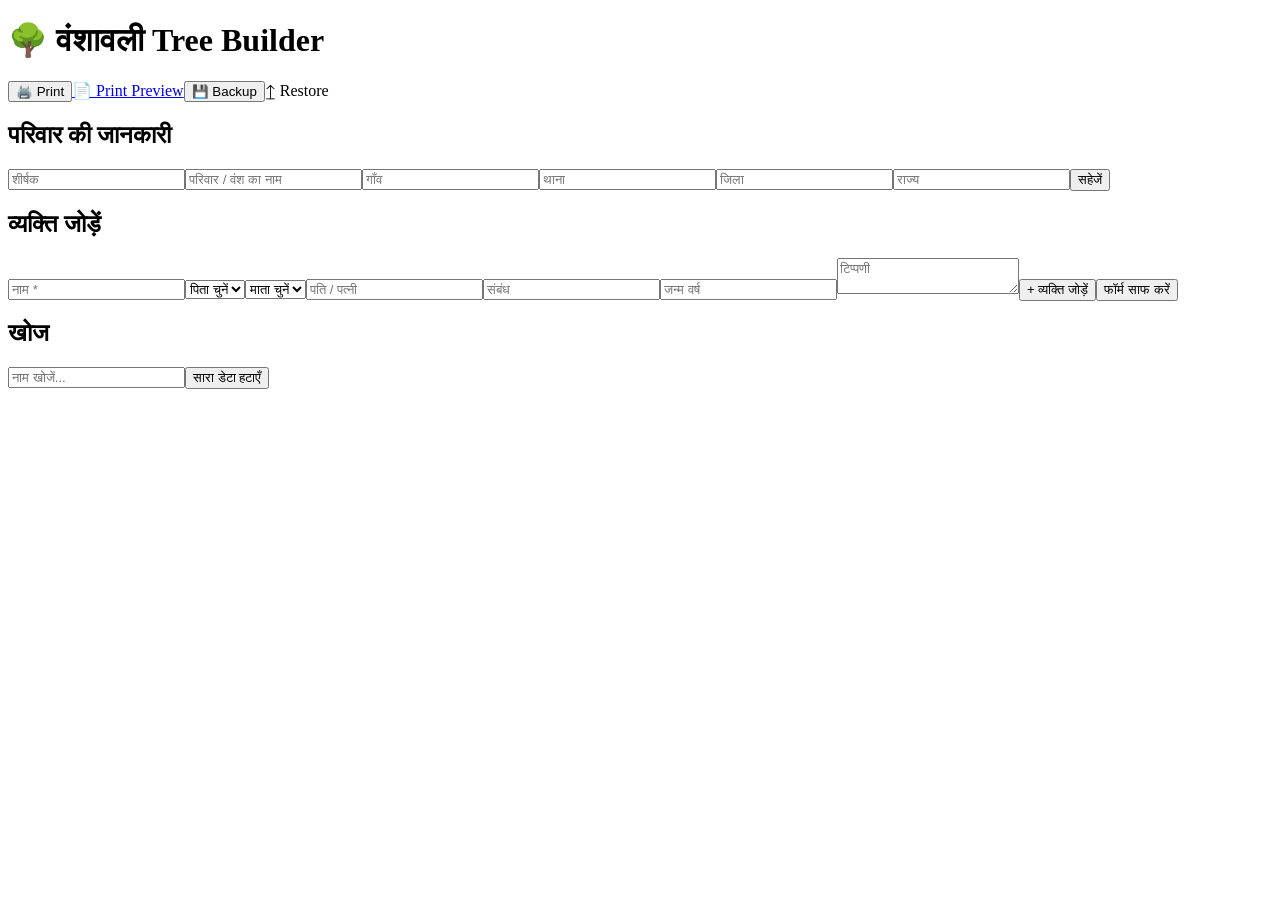
==== templates/index.html @ 0b407990 "Add Vanshawali main UI" ====
<!doctype html><html lang="hi"><head><meta charset="utf-8"><meta name="viewport" content="width=device-width,initial-scale=1"><title>वंशावली Tree Builder</title><link rel="stylesheet" href="/static/style.css"></head><body><header><h1>🌳 वंशावली Tree Builder</h1><div><button onclick="window.print()">🖨️ Print</button><a class="btn" href="/print" target="_blank">📄 Print Preview</a><button onclick="downloadBackup()">💾 Backup</button><label class="btn">↥ Restore <input id="restore" type="file" accept="application/json" hidden></label></div></header><main><aside><section><h2>परिवार की जानकारी</h2><input id="title" placeholder="शीर्षक"><input id="family_name" placeholder="परिवार / वंश का नाम"><input id="village" placeholder="गाँव"><input id="police_station" placeholder="थाना"><input id="district" placeholder="जिला"><input id="state" placeholder="राज्य"><button onclick="saveFamily()">सहेजें</button></section><section><h2>व्यक्ति जोड़ें</h2><input id="name" placeholder="नाम *"><select id="father_id"><option value="">पिता चुनें</option></select><select id="mother_id"><option value="">माता चुनें</option></select><input id="spouse_name" placeholder="पति / पत्नी"><input id="relation" placeholder="संबंध"><input id="birth_year" placeholder="जन्म वर्ष"><textarea id="notes" placeholder="टिप्पणी"></textarea><button onclick="addPerson()">+ व्यक्ति जोड़ें</button><button class="secondary" onclick="clearForm()">फॉर्म साफ करें</button></section><section><h2>खोज</h2><input id="search" placeholder="नाम खोजें..." oninput="render()"><button class="danger" onclick="resetAll()">सारा डेटा हटाएँ</button></section></aside><section class="canvas-wrap"><div id="tree" class="tree"></div></section></main><script src="/static/app.js"></script></body></html>
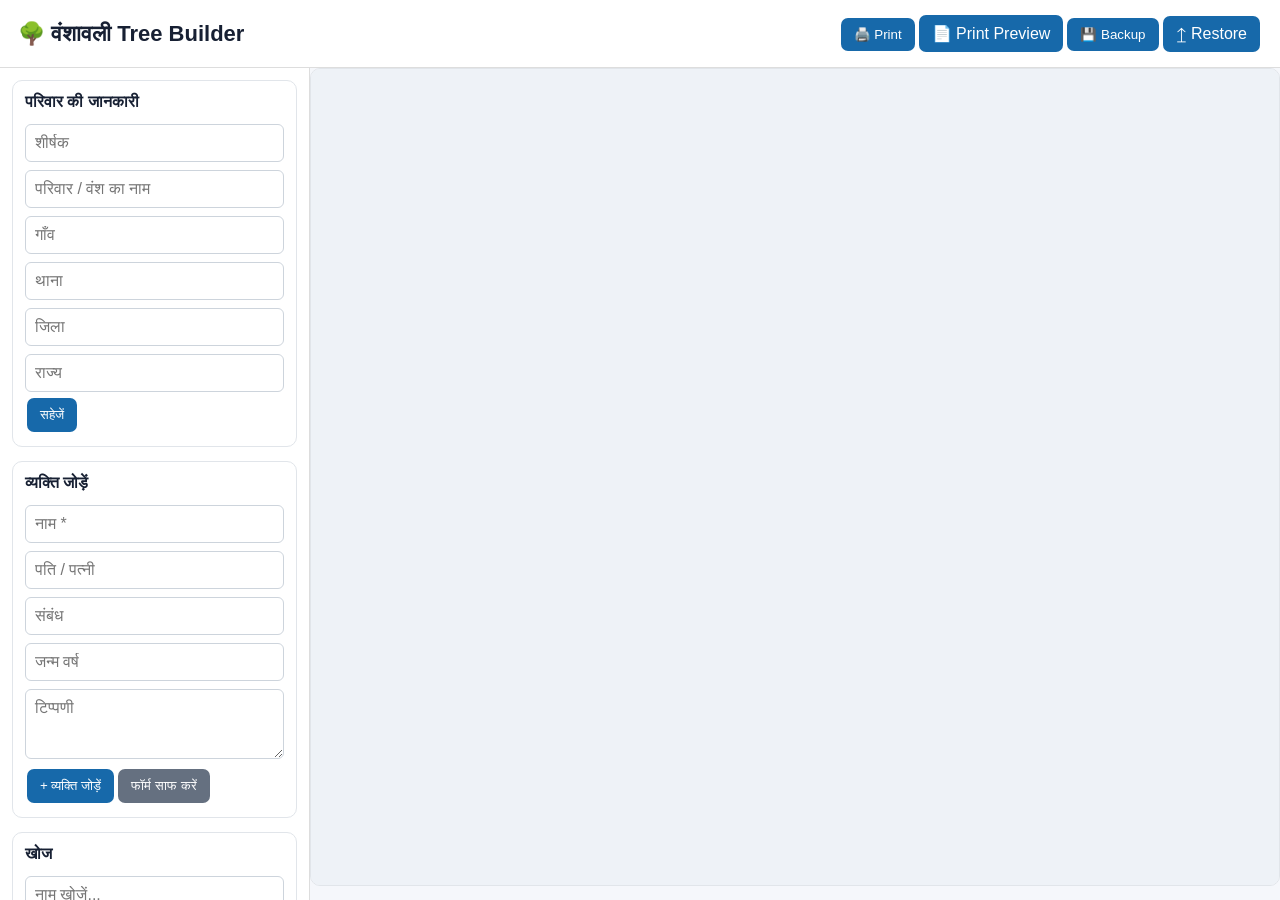
==== commit af2101f1: "Remove father and mother selection fields from person form" ====
--- a/templates/index.html
+++ b/templates/index.html
@@ -1 +1 @@
-<!doctype html><html lang="hi"><head><meta charset="utf-8"><meta name="viewport" content="width=device-width,initial-scale=1"><title>वंशावली Tree Builder</title><link rel="stylesheet" href="/static/style.css"></head><body><header><h1>🌳 वंशावली Tree Builder</h1><div><button onclick="window.print()">🖨️ Print</button><a class="btn" href="/print" target="_blank">📄 Print Preview</a><button onclick="downloadBackup()">💾 Backup</button><label class="btn">↥ Restore <input id="restore" type="file" accept="application/json" hidden></label></div></header><main><aside><section><h2>परिवार की जानकारी</h2><input id="title" placeholder="शीर्षक"><input id="family_name" placeholder="परिवार / वंश का नाम"><input id="village" placeholder="गाँव"><input id="police_station" placeholder="थाना"><input id="district" placeholder="जिला"><input id="state" placeholder="राज्य"><button onclick="saveFamily()">सहेजें</button></section><section><h2>व्यक्ति जोड़ें</h2><input id="name" placeholder="नाम *"><select id="father_id"><option value="">पिता चुनें</option></select><select id="mother_id"><option value="">माता चुनें</option></select><input id="spouse_name" placeholder="पति / पत्नी"><input id="relation" placeholder="संबंध"><input id="birth_year" placeholder="जन्म वर्ष"><textarea id="notes" placeholder="टिप्पणी"></textarea><button onclick="addPerson()">+ व्यक्ति जोड़ें</button><button class="secondary" onclick="clearForm()">फॉर्म साफ करें</button></section><section><h2>खोज</h2><input id="search" placeholder="नाम खोजें..." oninput="render()"><button class="danger" onclick="resetAll()">सारा डेटा हटाएँ</button></section></aside><section class="canvas-wrap"><div id="tree" class="tree"></div></section></main><script src="/static/app.js"></script></body></html>+<!doctype html><html lang="hi"><head><meta charset="utf-8"><meta name="viewport" content="width=device-width,initial-scale=1"><title>वंशावली Tree Builder</title><link rel="stylesheet" href="/static/style.css"></head><body><header><h1>🌳 वंशावली Tree Builder</h1><div><button onclick="window.print()">🖨️ Print</button><a class="btn" href="/print" target="_blank">📄 Print Preview</a><button onclick="downloadBackup()">💾 Backup</button><label class="btn">↥ Restore <input id="restore" type="file" accept="application/json" hidden></label></div></header><main><aside><section><h2>परिवार की जानकारी</h2><input id="title" placeholder="शीर्षक"><input id="family_name" placeholder="परिवार / वंश का नाम"><input id="village" placeholder="गाँव"><input id="police_station" placeholder="थाना"><input id="district" placeholder="जिला"><input id="state" placeholder="राज्य"><button onclick="saveFamily()">सहेजें</button></section><section><h2>व्यक्ति जोड़ें</h2><input id="name" placeholder="नाम *"><input id="spouse_name" placeholder="पति / पत्नी"><input id="relation" placeholder="संबंध"><input id="birth_year" placeholder="जन्म वर्ष"><textarea id="notes" placeholder="टिप्पणी"></textarea><button onclick="addPerson()">+ व्यक्ति जोड़ें</button><button class="secondary" onclick="clearForm()">फॉर्म साफ करें</button></section><section><h2>खोज</h2><input id="search" placeholder="नाम खोजें..." oninput="render()"><button class="danger" onclick="resetAll()">सारा डेटा हटाएँ</button></section></aside><section class="canvas-wrap"><div id="tree" class="tree"></div></section></main><script src="/static/app.js"></script></body></html>
--- a/static/style.css
+++ b/static/style.css
@@ -0,0 +1 @@
+*{box-sizing:border-box}body{margin:0;font-family:"Noto Sans Devanagari","Mangal",Arial,sans-serif;background:#f5f7fb;color:#172033}header{height:68px;background:#fff;border-bottom:1px solid #ddd;display:flex;align-items:center;justify-content:space-between;padding:0 18px;position:sticky;top:0;z-index:5}h1{font-size:22px;margin:0}button,.btn{border:0;border-radius:7px;padding:9px 13px;background:#1769aa;color:#fff;cursor:pointer;text-decoration:none;display:inline-block;margin:2px}.secondary{background:#657080}.danger{background:#b42318}main{display:grid;grid-template-columns:310px 1fr;height:calc(100vh - 68px)}aside{padding:12px;background:#fff;border-right:1px solid #ddd;overflow:auto}section{margin-bottom:14px;padding:12px;border:1px solid #e1e5ea;border-radius:10px;background:#fff}section h2{font-size:16px;margin:0 0 9px}input,select,textarea{width:100%;padding:9px;margin:4px 0;border:1px solid #cdd4dc;border-radius:6px;font:inherit}textarea{min-height:70px}.canvas-wrap{overflow:auto;background:#eef2f7}.tree{min-width:1000px;min-height:100%;padding:35px}.level{display:flex;gap:18px;justify-content:center;margin-bottom:55px;position:relative;flex-wrap:wrap}.card{min-width:150px;max-width:220px;background:#fff;border:2px solid #2f6f9f;border-radius:10px;padding:10px;text-align:center;box-shadow:0 2px 7px #0001}.card .name{font-weight:700;font-size:17px}.card small{display:block;color:#5b6572;margin-top:3px}.card .actions{margin-top:7px}.card button{font-size:12px;padding:4px 7px}.empty{text-align:center;color:#687386;padding:80px;font-size:18px}@media(max-width:850px){main{grid-template-columns:1fr;height:auto}aside{border-right:0}.canvas-wrap{min-height:600px}header{height:auto;gap:8px;flex-wrap:wrap;padding:10px}}@media print{header,aside{display:none!important}.canvas-wrap{overflow:visible;background:#fff}.tree{padding:10px;min-width:0}.card{box-shadow:none}body{background:#fff}}
